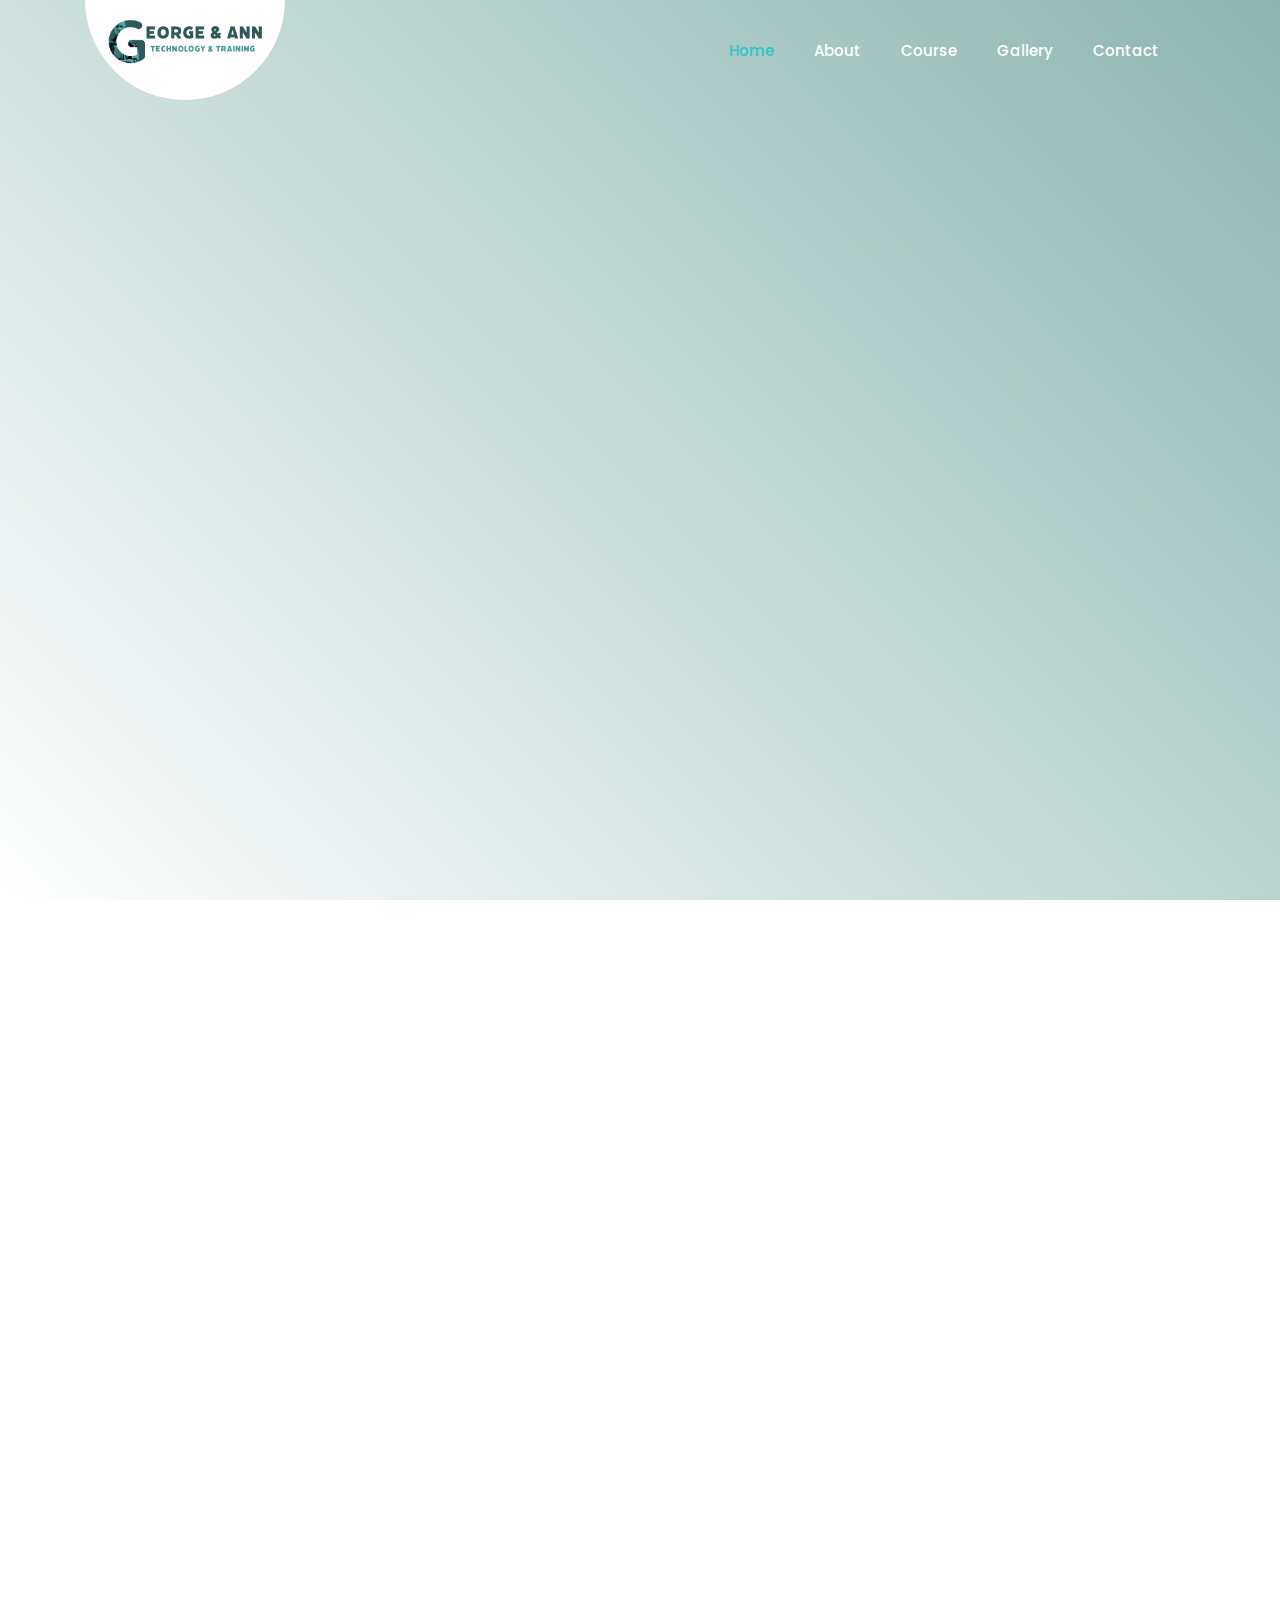
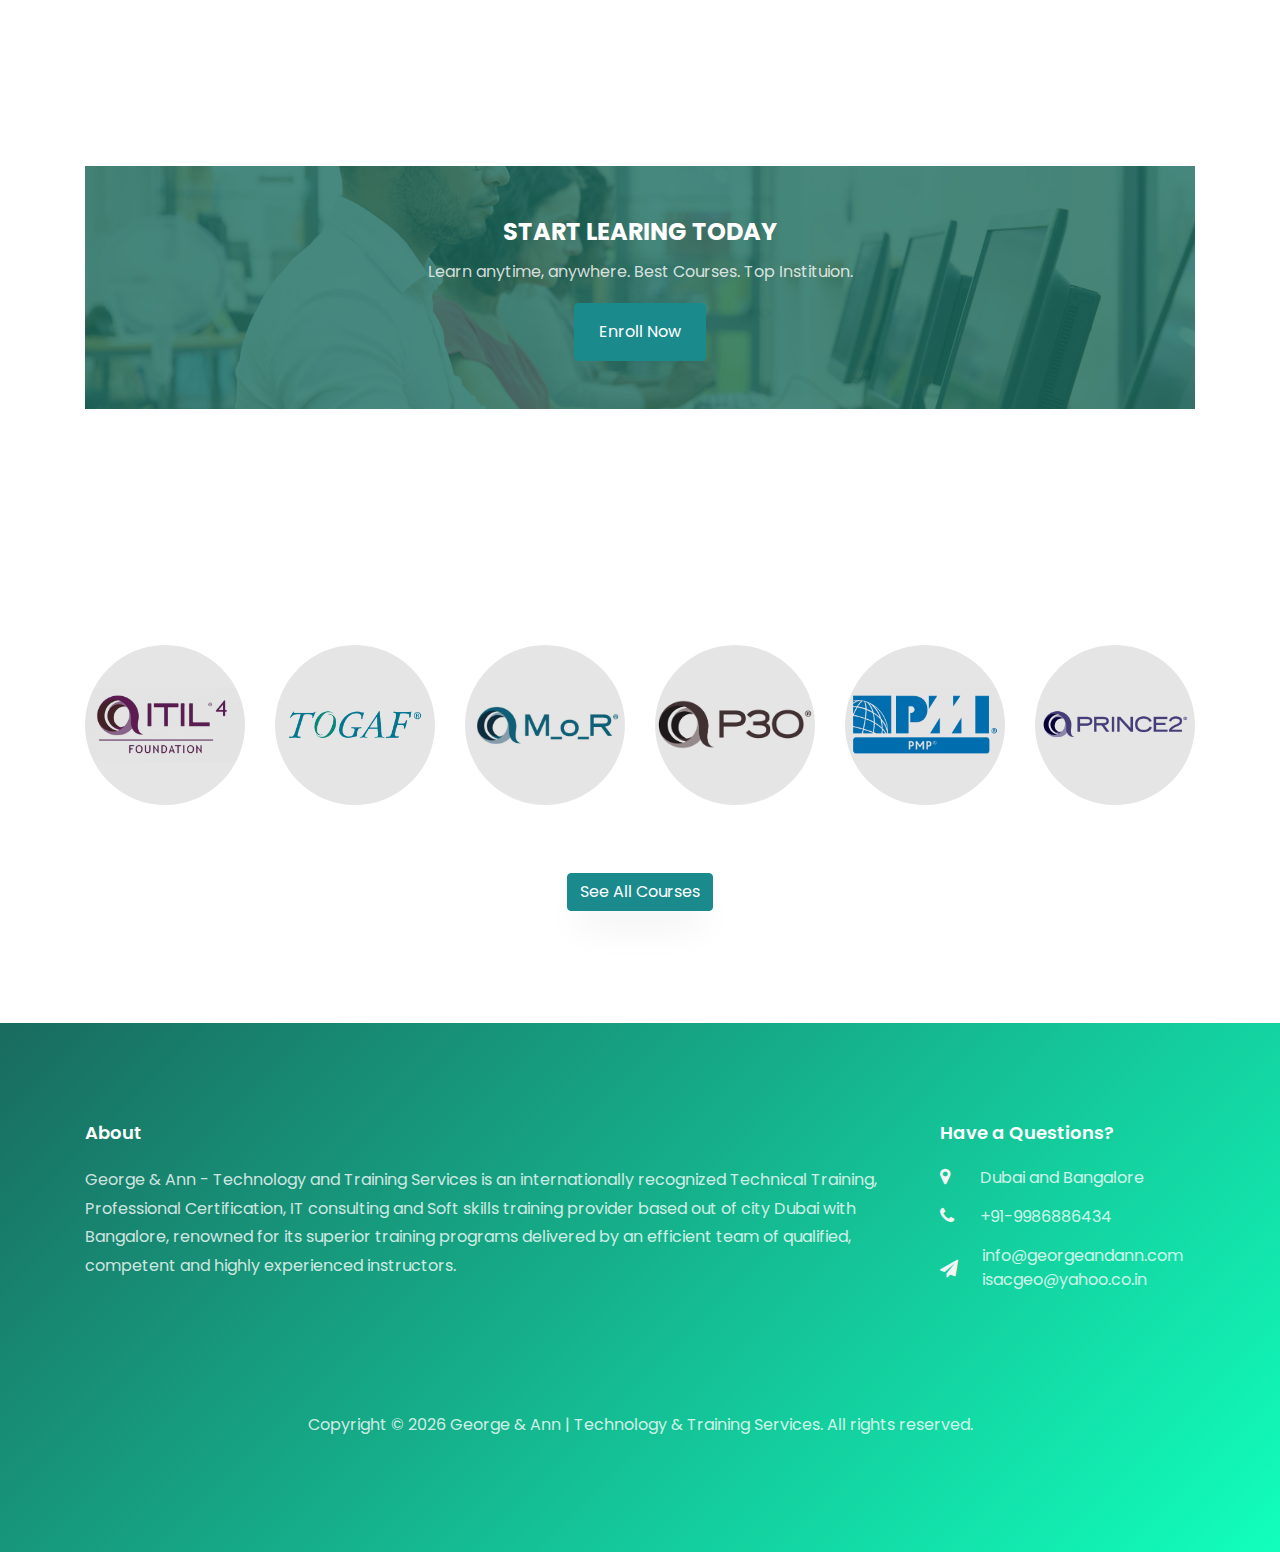
==== index.html @ aa839627 "changes in banner" ====
<!DOCTYPE html>
<html lang="en">
  <head>
    <title>GeorgeAndAnn - home</title>
    <meta charset="utf-8" />
    <meta
      name="viewport"
      content="width=device-width, initial-scale=1, shrink-to-fit=no"
    />

    <link
      href="https://fonts.googleapis.com/css?family=Poppins:300,400,500,600,700,800,900"
      rel="stylesheet"
    />

    <link
      rel="stylesheet"
      href="https://stackpath.bootstrapcdn.com/font-awesome/4.7.0/css/font-awesome.min.css"
    />

    <link rel="stylesheet" href="css/animate.css" />

    <link rel="stylesheet" href="css/owl.carousel.min.css" />
    <link rel="stylesheet" href="css/owl.theme.default.min.css" />
    <link rel="stylesheet" href="css/magnific-popup.css" />

    <link rel="stylesheet" href="css/bootstrap-datepicker.css" />
    <link rel="stylesheet" href="css/jquery.timepicker.css" />

    <link rel="stylesheet" href="css/flaticon.css" />
    <link rel="stylesheet" href="css/style.css" />
  </head>
  <body>
    <nav
      class="navbar navbar-expand-lg navbar-dark ftco_navbar bg-dark ftco-navbar-light"
      id="ftco-navbar"
    >
      <div class="container">
        <div class="semicircle course">
          <img src="images/logo.png" />
        </div>        <button
          class="navbar-toggler"
          type="button"
          data-toggle="collapse"
          data-target="#ftco-nav"
          aria-controls="ftco-nav"
          aria-expanded="false"
          aria-label="Toggle navigation"
        >
          <span class="oi oi-menu"></span> Menu
        </button>

        <div class="collapse navbar-collapse" id="ftco-nav">
          <ul class="navbar-nav ml-auto">
            <li class="nav-item active">
              <a href="index.html" class="nav-link">Home</a>
            </li>
            <li class="nav-item">
              <a href="about.html" class="nav-link">About</a>
            </li>
            <li class="nav-item">
              <a href="course.html" class="nav-link">Course</a>
            </li>
            <li class="nav-item">
              <a href="gallery.html" class="nav-link">Gallery</a>
            </li>
            <li class="nav-item">
              <a href="contact.html" class="nav-link">Contact</a>
            </li>
          </ul>
        </div>
      </div>
    </nav>
    <!-- END nav -->

    <!-- <div
      class="hero-wrap js-fullheight"
    >
      <section class="home">
        <div class="description">
          <h1 class="title">
            <span class="gradient-text">George&Ann</span> 
          </h1>
          <h2>Excellence is never an accident</h2>
          <p class="paragraph">
            George & Ann is an internationally recognized Professional Certification, IT consulting and Soft skills training provider based out of IT city Bangalore<br>
          </p>
        </div>
  
        <div class="users-color-container">
          <span class="bubble"></span>
          <img
          class="bubble"
          src="images/Home/robo.png"
          alt="" />
          <span class="bubble"></span>

          <span class="bubble" ></span>
        </div>
      </section>

      <div class="overlay"></div>
      
    </div> -->

    <div class="hero-wrap js-fullheight" style="background-image: url('images/charlesdeluvio-Lks7vei-eAg-unsplash.jpg');">
      <div class="overlay"></div>
      <div class="container">
        <div class="row no-gutters slider-text js-fullheight align-items-center" data-scrollax-parent="true">
          <div class="col-md-7 ftco-animate">
            <span class="subheading">Welcome to George & Ann</span>
            <h1 class="mb-4">We Are Online Platform For Make Learn</h1>
            <p class="caps">Far far away, behind the word mountains, far from the countries Vokalia and Consonantia</p>
            <!-- <p class="mb-0"><a href="#" class="btn btn-primary">Our Course</a> <a href="#" class="btn btn-white">Learn More</a></p> -->
        </div>
    </div>
    </div>
    </div>

   

    <section class="ftco-section services-section">
        <div class="container">
          <div class="row d-flex">
            <div
              class="col-md-12 heading-section pr-md-5 ftco-animate d-flex align-items-center" style="padding-bottom: 2rem;"
            >
              <div class="w-100 mb-4 mb-md-0">
                <span class="subheading">Welcome to George & Ann</span>
                <p>
                    George & Ann - Technology and Training Services is an
                    internationally recognized Technical Training, Professional
                    Certification, IT consulting and Soft skills training provider based out
                    of city Dubai with Bangalore, renowned for its superior training
                    programs delivered by an efficient team of qualified, competent and
                    highly experienced instructors.
                </p>
                <p>
                    Passionate and dedicated with a commitment to delivering real
                    business value and benefits; we partner with organizations and
                    individuals to help address their needs and achieve their professional
                    goals. G&A provides organizations and individuals with a complete
                    and comprehensive suite of training offerings and modalities including
                    Classroom Training, Virtual training and Corporate Training.
                </p>
              </div>
            </div>
            <div class="col-md-12">
              <div class="row">
                <div
                  class="col-md-12 col-lg-4 d-flex align-self-stretch ftco-animate"
                  >
                  <div class="services">
                    <div
                      class="icon d-flex align-items-center justify-content-center"
                    >
                      <span class="flaticon-tools"></span>
                    </div>
                    <div class="media-body">
                      <h3 class="heading mb-3">What we do</h3>
                      <p>
                        Provide organizations and individuals with a complete and comprehensive suite of training
                        offerings and modalities including Classroom Training, Virtual training and Corporate Training.                      </p>
                    </div>
                  </div>
                </div>
                <div
                  class="col-md-12 col-lg-4 d-flex align-self-stretch ftco-animate"
                >
                  <div class="services">
                    <div
                      class="icon icon-2 d-flex align-items-center justify-content-center"
                    >
                      <span class="flaticon-instructor"></span>
                    </div>
                    <div class="media-body">
                      <h3 class="heading mb-3">Comprehensive Suite of Training Offerings</h3>
                      <p>
                        Successfully completed 300+ Classroom & Online trainings Internationally  <br>
                                          </p>
                    </div>
                  </div>
                </div>
                <div
                  class="col-md-12 col-lg-4 d-flex align-self-stretch ftco-animate"
                >
                  <div class="services">
                    <div
                      class="icon icon-3 d-flex align-items-center justify-content-center"
                    >
                      <span class="flaticon-quiz"></span>
                    </div>
                    <div class="media-body">
                      <h3 class="heading mb-3">Value and Benefits</h3>
                      <p>
                        Committed to delivering real business value and benefits to its clients and partners.                      </p>
                    </div>
                  </div>
                </div>
 
            </div>
          </div>
        </div>
      </section>


    <section class="ftco-intro ftco-section ftco-no-pb" style="padding-top: 0rem;">
        <div class="container">
            <div class="row justify-content-center">
                <div class="col-md-12 text-center">
                    <div class="img"  style="background-image: url(images/bg_4.jpg);">
                        <div class="overlay"></div>
                        <h2>Start Learing Today</h2>
                        <p>Learn anytime, anywhere. Best Courses. Top Instituion.</p>
                        <p class="mb-0"><a href="./course.html" class="btn btn-primary px-4 py-3">Enroll Now</a></p>
                    </div>
                </div>
            </div>
        </div>
    </section>

    <section class="ftco-section">
      <div class="container">
        <div class="row justify-content-center pb-4">
          <div class="col-md-12 heading-section text-center ftco-animate">
            <span class="subheading">Start Learning Today</span>
            <h2 class="mb-4">Course Category</h2>
          </div>
        </div>
        <div class="row justify-content-center">
          <div class="col-md-3 col-lg-2">
            <a
              href="#"
              class="course-category img d-flex align-items-center justify-content-center course"
              style="background-image: url(images/course/ITIFL.jpg)"
            >
              <div class="text w-100 text-center">
                <!-- <h3>ITIL</h3> -->
                <span></span>
              </div>
            </a>
          </div>
          <div class="col-md-3 col-lg-2">
            <a
              href="#"
              class="course course-category img d-flex align-items-center justify-content-center"
              style="background-image: url(images/course/togaf-9-certified.png)"
            >
              <div class="text w-100 text-center">
                <!-- <h3>TODAF</h3> -->
              </div>
            </a>
          </div>
          <div class="col-md-3 col-lg-2">
            <a
              href="#"
              class="course-category img d-flex align-items-center justify-content-center course"
              style="background-image: url(images/course/mor.png)"
            >
              <div class="text w-100 text-center">
                <!-- <h3>MOR</h3> -->
              </div>
            </a>
          </div>
          <div class="col-md-3 col-lg-2">
            <a
              href="#"
              class="course-category img d-flex align-items-center justify-content-center course"
              style="background-image: url(images/course/P30.png)"
            >
              <div class="text w-100 text-center">
                <!-- <h3>P30</h3> -->
              </div>
            </a>
          </div>
          <div class="col-md-3 col-lg-2">
            <a
              href="#"
              class="course-category img d-flex align-items-center justify-content-center course"
              style="background-image: url(images/course/PMP.png)"
            >
              <div class="text w-100 text-center">
                <!-- <h3>PMP</h3> -->
              </div>
            </a>
          </div>
          <div class="col-md-3 col-lg-2">
            <a
              href="#"
              class="course-category img d-flex align-items-center justify-content-center course"
              style="background-image: url(images/course/PRINCE2.png)"
            >
              <span class="text w-100 text-center">
                <!-- <h3>PRINCE2</h3> -->
              </span>
            </a>
          </div>
          <div class="col-md-12 text-center mt-5">
            <a href="./course.html" class="btn btn-secondary">See All Courses</a>
          </div>
        </div>
      </div>
    </section>



    <footer class="ftco-footer ftco-no-pt">
      <div class="container">
        <div class="row mb-5">
          <div class="col-md-9 pt-5">
            <div class="ftco-footer-widget pt-md-5 mb-4">
              <h2 class="ftco-heading-2">About</h2>
              <p>George & Ann - Technology and Training Services is an internationally recognized Technical Training, Professional Certification, IT consulting and Soft skills training provider based out of city Dubai with Bangalore, renowned for its superior training programs delivered by an efficient team of qualified, competent and highly experienced instructors.</p>
              <ul
                class="ftco-footer-social list-unstyled float-md-left float-lft"
              >
              <li class="ftco-animate"><a href="https://www.linkedin.com/company/george&ann-trainingandconsultancyservices/" target="_blank"><span class="fa fa-linkedin"></span></a></li>
              <!-- <li class="ftco-animate"><a href="#"><span class="fa fa-facebook"></span></a></li> -->
              <li class="ftco-animate"><a href="https://www.instagram.com/we_are_georgeandann/" target="_blank"><span class="fa fa-instagram"></span></a></li>
              <li class="ftco-animate"><a href="skype:isacgeo?call" target="_blank"><span class="fa fa-skype"></span></a></li>
              </ul>
            </div>
          </div>
          <!-- <div class="col-md pt-5">
            <div class="ftco-footer-widget pt-md-5 mb-4 ml-md-5">
              <h2 class="ftco-heading-2">Help Desk</h2>
              <ul class="list-unstyled">
                <li><a href="#" class="py-2 d-block">Customer Care</a></li>
                <li><a href="#" class="py-2 d-block">Legal Help</a></li>
                <li><a href="#" class="py-2 d-block">Services</a></li>
                <li><a href="#" class="py-2 d-block">Privacy and Policy</a></li>
                <li><a href="#" class="py-2 d-block">Refund Policy</a></li>
                <li><a href="#" class="py-2 d-block">Call Us</a></li>
              </ul>
            </div>
          </div>
          <div class="col-md pt-5">
            <div class="ftco-footer-widget pt-md-5 mb-4">
              <h2 class="ftco-heading-2">Recent Courses</h2>
              <ul class="list-unstyled">
                <li>
                  <a href="#" class="py-2 d-block">Computer Engineering</a>
                </li>
                <li><a href="#" class="py-2 d-block">Web Design</a></li>
                <li><a href="#" class="py-2 d-block">Business Studies</a></li>
                <li><a href="#" class="py-2 d-block">Civil Engineering</a></li>
                <li>
                  <a href="#" class="py-2 d-block">Computer Technician</a>
                </li>
                <li><a href="#" class="py-2 d-block">Web Developer</a></li>
              </ul>
            </div>
          </div> -->
          <div class="col-md-3 pt-5">
            <div class="ftco-footer-widget pt-md-5 mb-4">
              <h2 class="ftco-heading-2">Have a Questions?</h2>
              <div class="block-23 mb-3">
                <ul>
                  <li><span class="icon fa fa-map-marker"></span><span class="text">Dubai and Bangalore</span></li>
                  <li style="margin-bottom: 0%;"><a href="#"><span class="icon fa fa-phone"></span><span class="text">+91-9986886434</span></a></li>
                  <li><a href="#"><span class="icon fa fa-paper-plane" style="padding: 16px 24px 0px 0px;"></span><span class="text">info@georgeandann.com<br>isacgeo@yahoo.co.in</span></a></li>
                </ul>
              </div>
            </div>
          </div>
        </div>
        <div class="row">
          <div class="col-md-12 text-center">
            <p>
              <!-- Link back to Colorlib can't be removed. Template is licensed under CC BY 3.0. -->
              Copyright &copy;
              <script>
                document.write(new Date().getFullYear());
              </script>
              George & Ann | Technology & Training Services. All rights
              reserved.
              <!-- Link back to Colorlib can't be removed. Template is licensed under CC BY 3.0. -->
            </p>
          </div>
        </div>
      </div>
    </footer>

    <!-- loader -->
    <div id="ftco-loader" class="show fullscreen">
      <svg class="circular" width="48px" height="48px">
        <circle
          class="path-bg"
          cx="24"
          cy="24"
          r="22"
          fill="none"
          stroke-width="4"
          stroke="#eeeeee"
        />
        <circle
          class="path"
          cx="24"
          cy="24"
          r="22"
          fill="none"
          stroke-width="4"
          stroke-miterlimit="10"
          stroke="#F96D00"
        />
      </svg>
    </div>

    <script src="js/jquery.min.js"></script>
    <script src="js/jquery-migrate-3.0.1.min.js"></script>
    <script src="js/popper.min.js"></script>
    <script src="js/bootstrap.min.js"></script>
    <script src="js/jquery.easing.1.3.js"></script>
    <script src="js/jquery.waypoints.min.js"></script>
    <script src="js/jquery.stellar.min.js"></script>
    <script src="js/owl.carousel.min.js"></script>
    <script src="js/jquery.magnific-popup.min.js"></script>
    <script src="js/jquery.animateNumber.min.js"></script>
    <script src="js/bootstrap-datepicker.js"></script>
    <script src="js/scrollax.min.js"></script>
    <script src="js/main.js"></script>
  </body>
</html>
---- css/flaticon.css ----
/*
  	Flaticon icon font: Flaticon
  	Creation date: 04/01/2019 13:45
  	*/


@font-face {
  font-family: "Flaticon";
  src: url("../fonts/flaticon/font/Flaticon.eot");
  src: url("../fonts/flaticon/font/Flaticon.eot?#iefix") format("embedded-opentype"),
       url("../fonts/flaticon/font/Flaticon.woff") format("woff"),
       url("../fonts/flaticon/font/Flaticon.ttf") format("truetype"),
       url("../fonts/flaticon/font/Flaticon.svg#Flaticon") format("svg");
  font-weight: normal;
  font-style: normal;
}

@media screen and (-webkit-min-device-pixel-ratio:0) {
  @font-face {
    font-family: "Flaticon";
    src: url("../fonts/flaticon/font/Flaticon.svg#Flaticon") format("svg");
  }
}

[class^="flaticon-"]:before, [class*=" flaticon-"]:before,
[class^="flaticon-"]:after, [class*=" flaticon-"]:after {   
  font-family: Flaticon;
  font-style: normal;
  font-weight: normal;
  font-variant: normal;
  text-transform: none;
  line-height: 1;

  /* Better Font Rendering =========== */
  -webkit-font-smoothing: antialiased;
  -moz-osx-font-smoothing: grayscale;
}

.flaticon-graduated:before { content: "\f100"; }
.flaticon-online:before { content: "\f101"; }
.flaticon-instructor:before { content: "\f102"; }
.flaticon-tools:before { content: "\f103"; }
.flaticon-quiz:before { content: "\f104"; }
.flaticon-browser:before { content: "\f105"; }
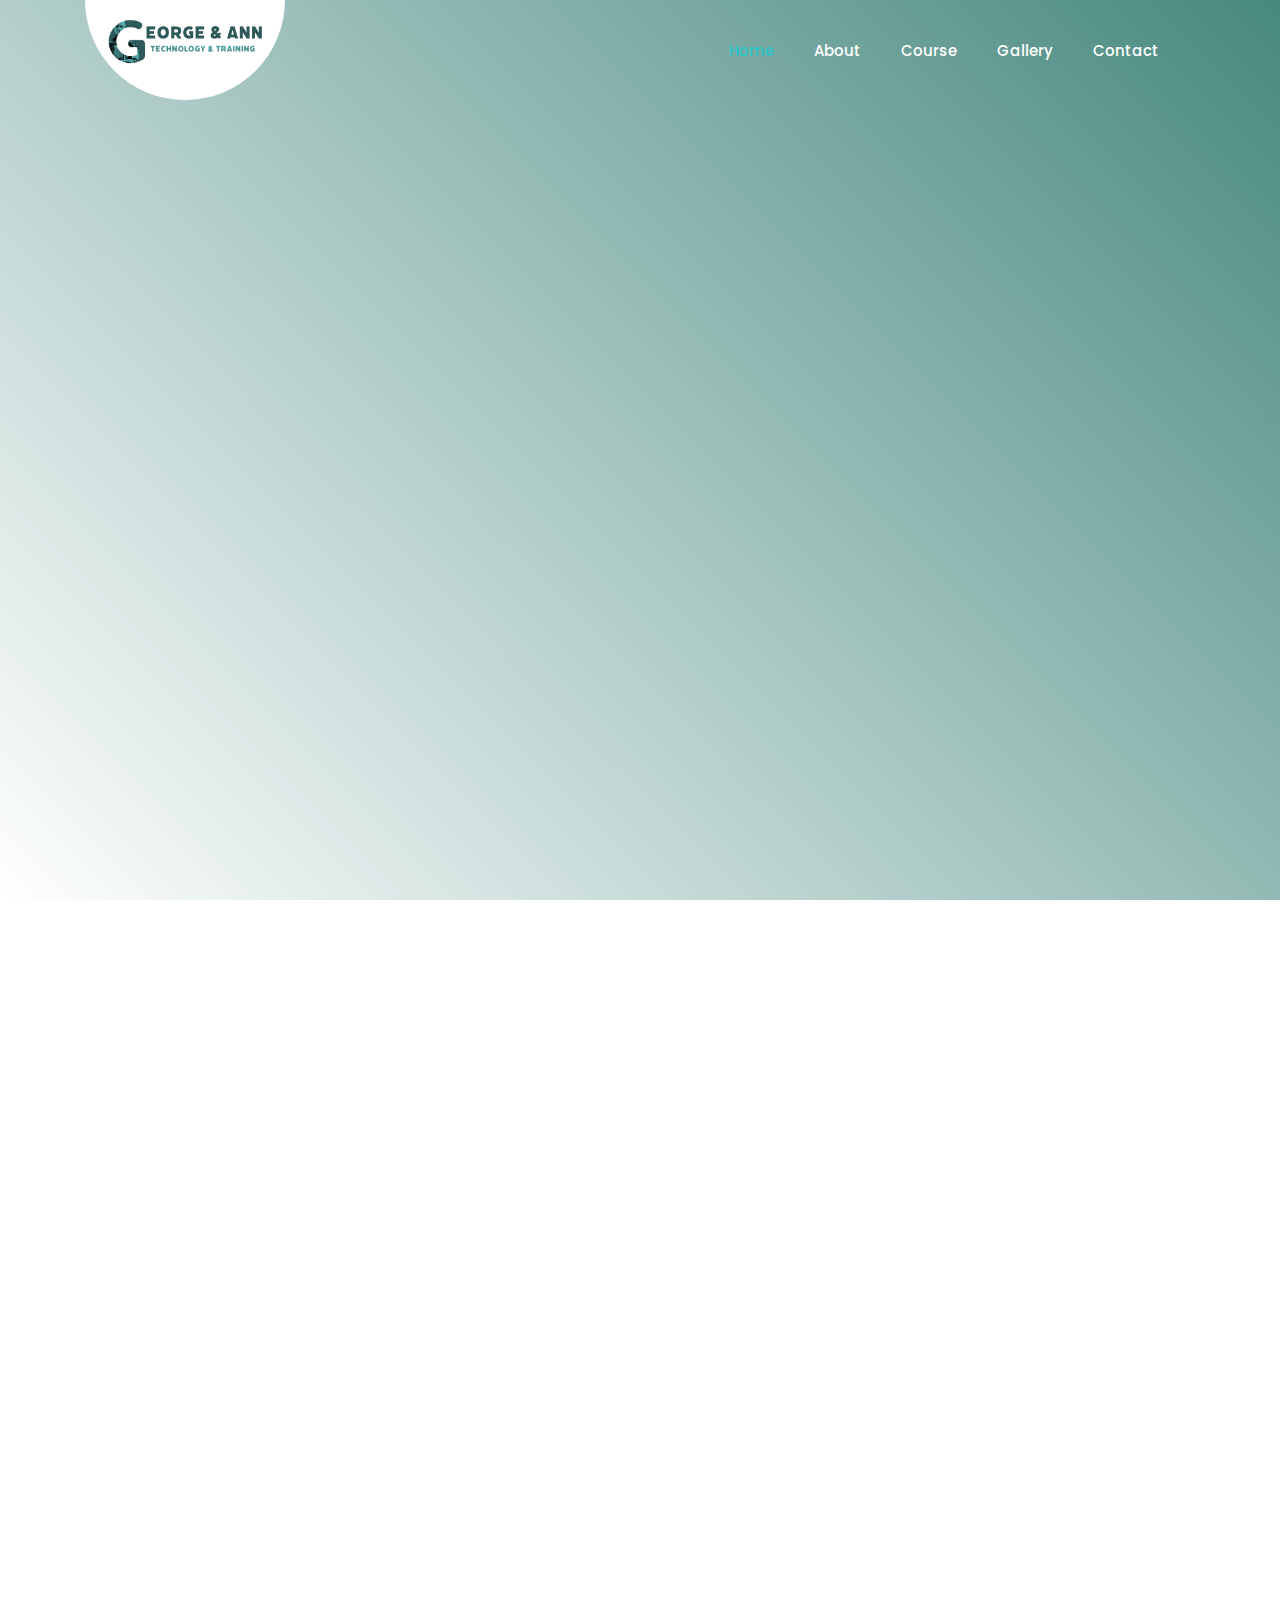
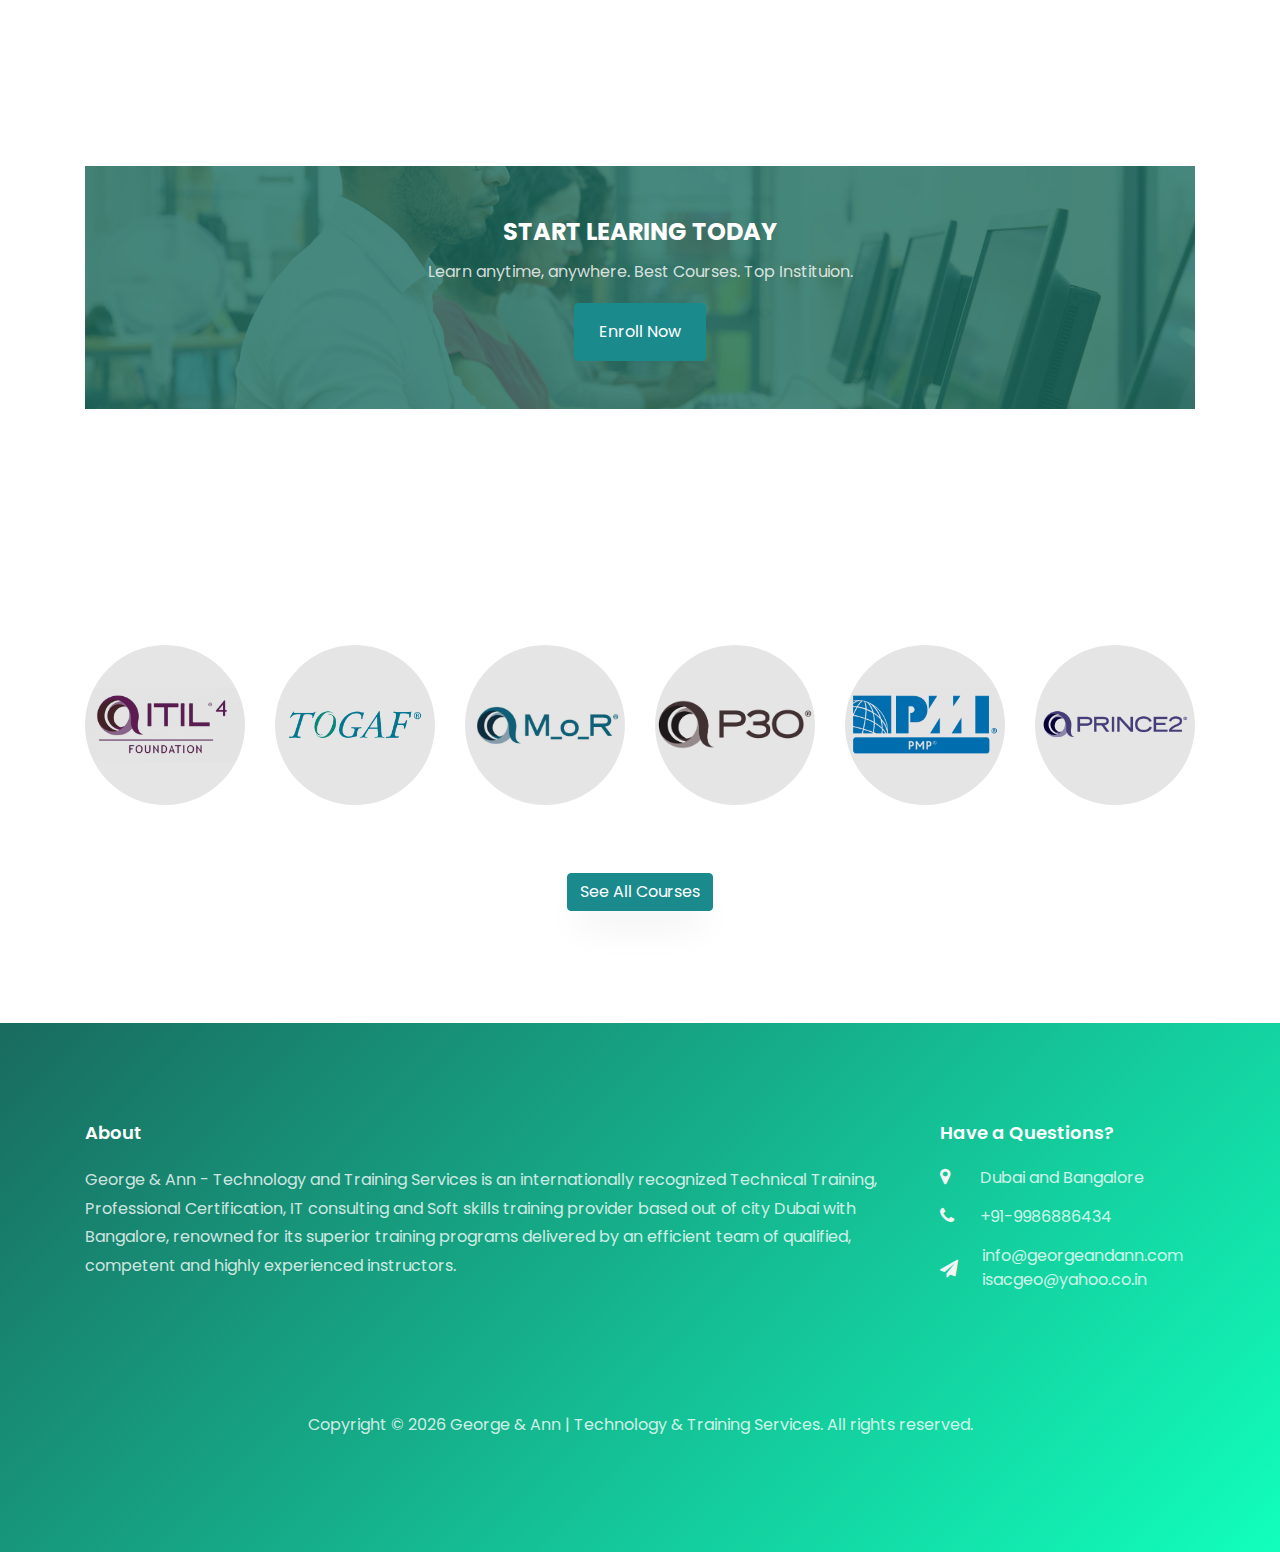
==== commit f2a2b9e9: "changes in content" ====
--- a/index.html
+++ b/index.html
@@ -109,8 +109,8 @@
         <div class="row no-gutters slider-text js-fullheight align-items-center" data-scrollax-parent="true">
           <div class="col-md-7 ftco-animate">
             <span class="subheading">Welcome to George & Ann</span>
-            <h1 class="mb-4">We Are Online Platform For Make Learn</h1>
-            <p class="caps">Far far away, behind the word mountains, far from the countries Vokalia and Consonantia</p>
+            <h1 class="mb-4">Excellence is never an accident</h1>
+            <!-- <p class="caps">Far far away, behind the word mountains, far from the countries Vokalia and Consonantia</p> -->
             <!-- <p class="mb-0"><a href="#" class="btn btn-primary">Our Course</a> <a href="#" class="btn btn-white">Learn More</a></p> -->
         </div>
     </div>
@@ -126,7 +126,7 @@
               class="col-md-12 heading-section pr-md-5 ftco-animate d-flex align-items-center" style="padding-bottom: 2rem;"
             >
               <div class="w-100 mb-4 mb-md-0">
-                <span class="subheading">Welcome to George & Ann</span>
+                <span class="subheading">Introduction to Welcome to George & Ann</span>
                 <p>
                     George & Ann - Technology and Training Services is an
                     internationally recognized Technical Training, Professional
--- a/css/style.css
+++ b/css/style.css
@@ -11269,7 +11269,7 @@
   right: 0;
   bottom: 0;
   content: "";
-  opacity: 0.5;
+  opacity: 0.8;
   background: rgba(32, 124, 229, 0);
   background: -moz-linear-gradient(
     45deg,
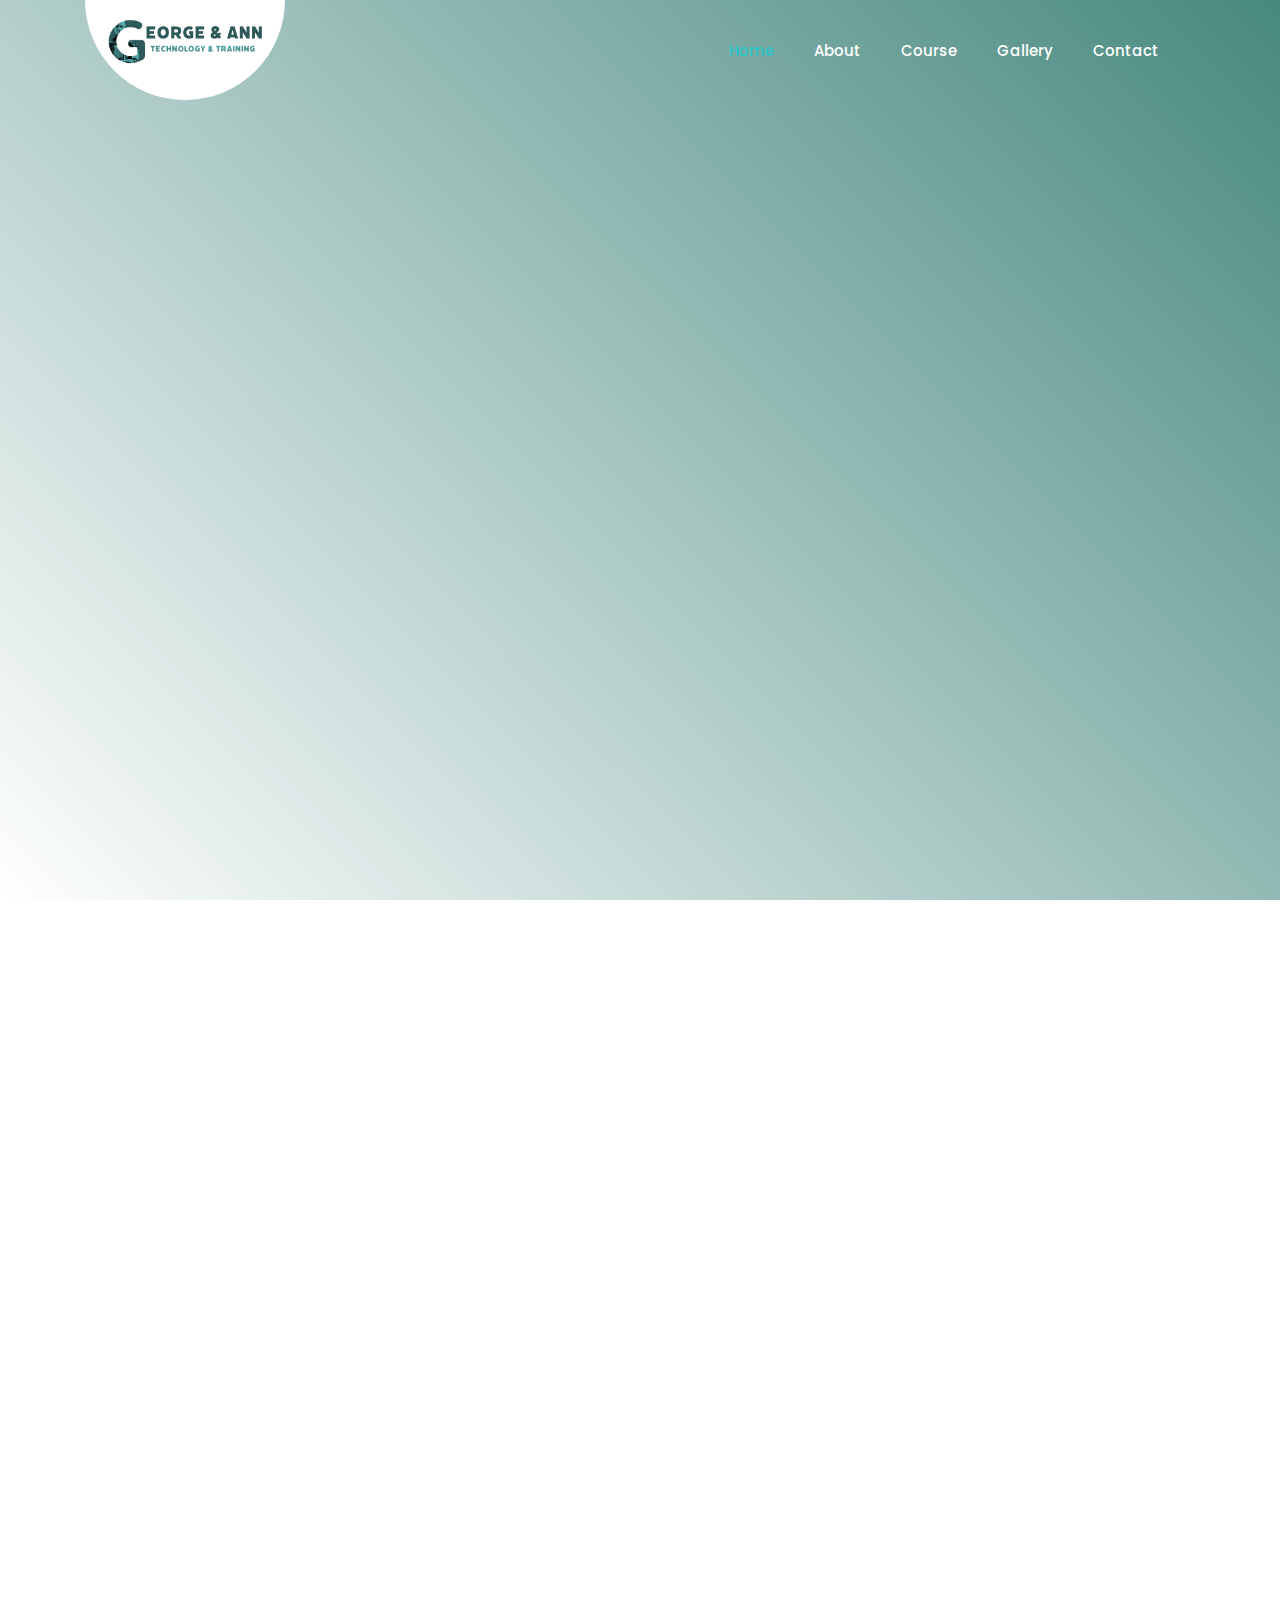
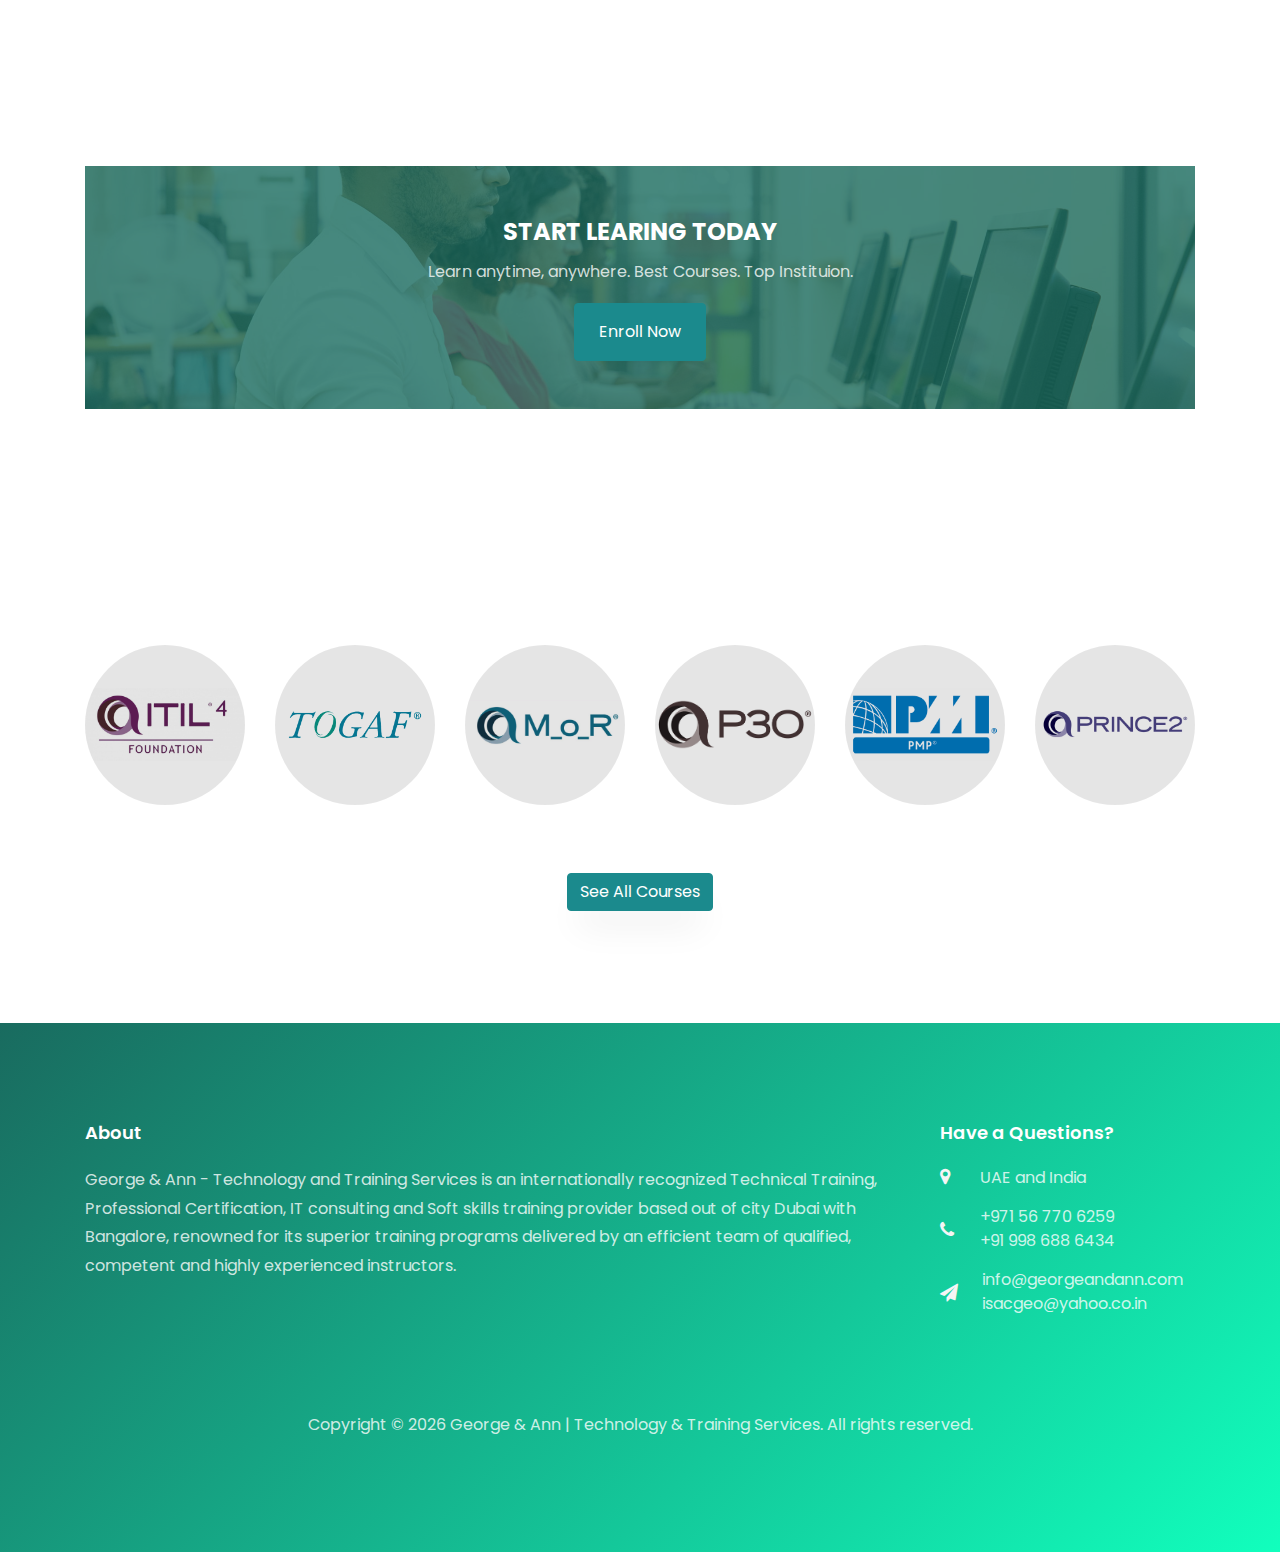
==== commit 51242ff8: "changes in phone number and location" ====
--- a/index.html
+++ b/index.html
@@ -356,8 +356,8 @@
               <h2 class="ftco-heading-2">Have a Questions?</h2>
               <div class="block-23 mb-3">
                 <ul>
-                  <li><span class="icon fa fa-map-marker"></span><span class="text">Dubai and Bangalore</span></li>
-                  <li style="margin-bottom: 0%;"><a href="#"><span class="icon fa fa-phone"></span><span class="text">+91-9986886434</span></a></li>
+                  <li><span class="icon fa fa-map-marker"></span><span class="text">UAE and India</span></li>
+                  <li style="margin-bottom: 0%;"><a href="#"><span class="icon fa fa-phone" style="padding: 16px 24px 0px 0px;"></span><span class="text">+971 56 770 6259<br>+91 998 688 6434</span></a></li>
                   <li><a href="#"><span class="icon fa fa-paper-plane" style="padding: 16px 24px 0px 0px;"></span><span class="text">info@georgeandann.com<br>isacgeo@yahoo.co.in</span></a></li>
                 </ul>
               </div>
--- a/css/style.css
+++ b/css/style.css
@@ -12084,7 +12084,7 @@
 }
 .staff-2 .text {
   position: relative;
-  padding: 20px;
+  padding: 9px 18px;
   background: rgba(255, 255, 255, 0.4);
   -moz-transition: all 0.3s ease;
   -o-transition: all 0.3s ease;
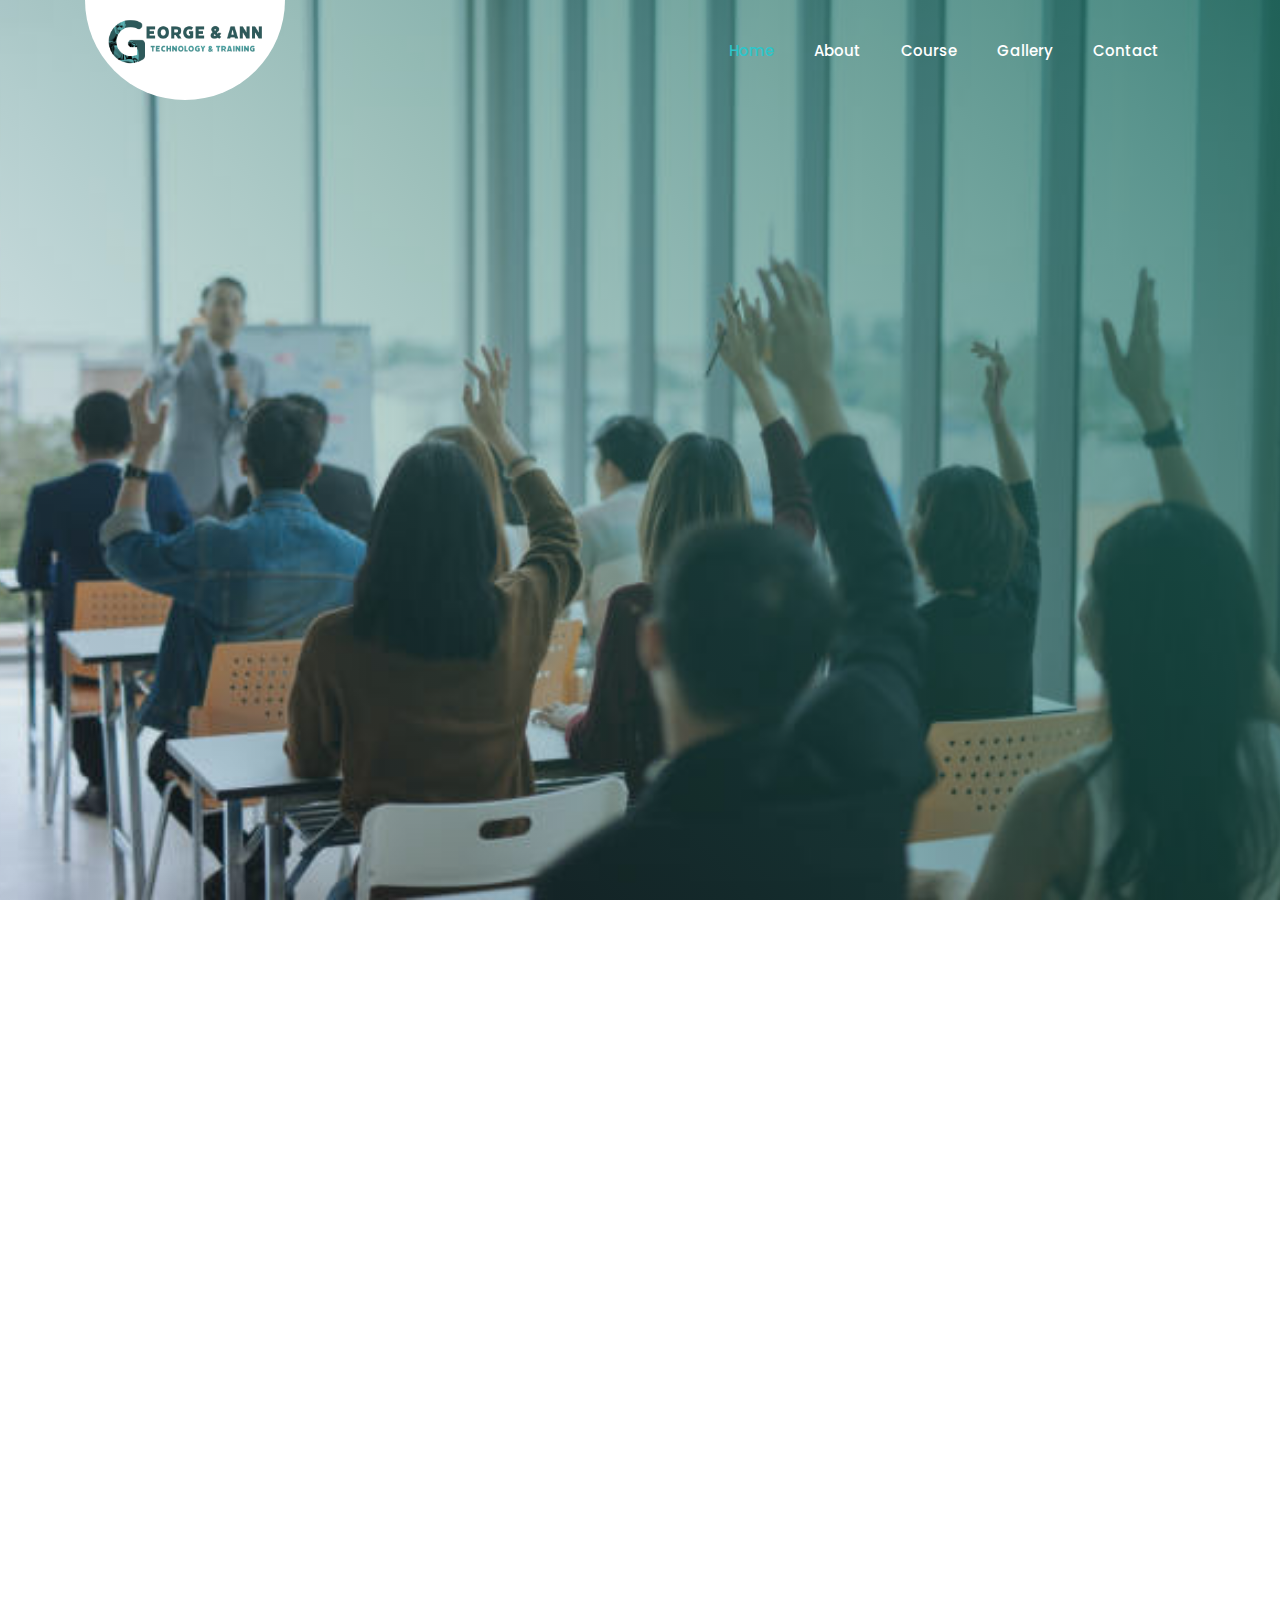
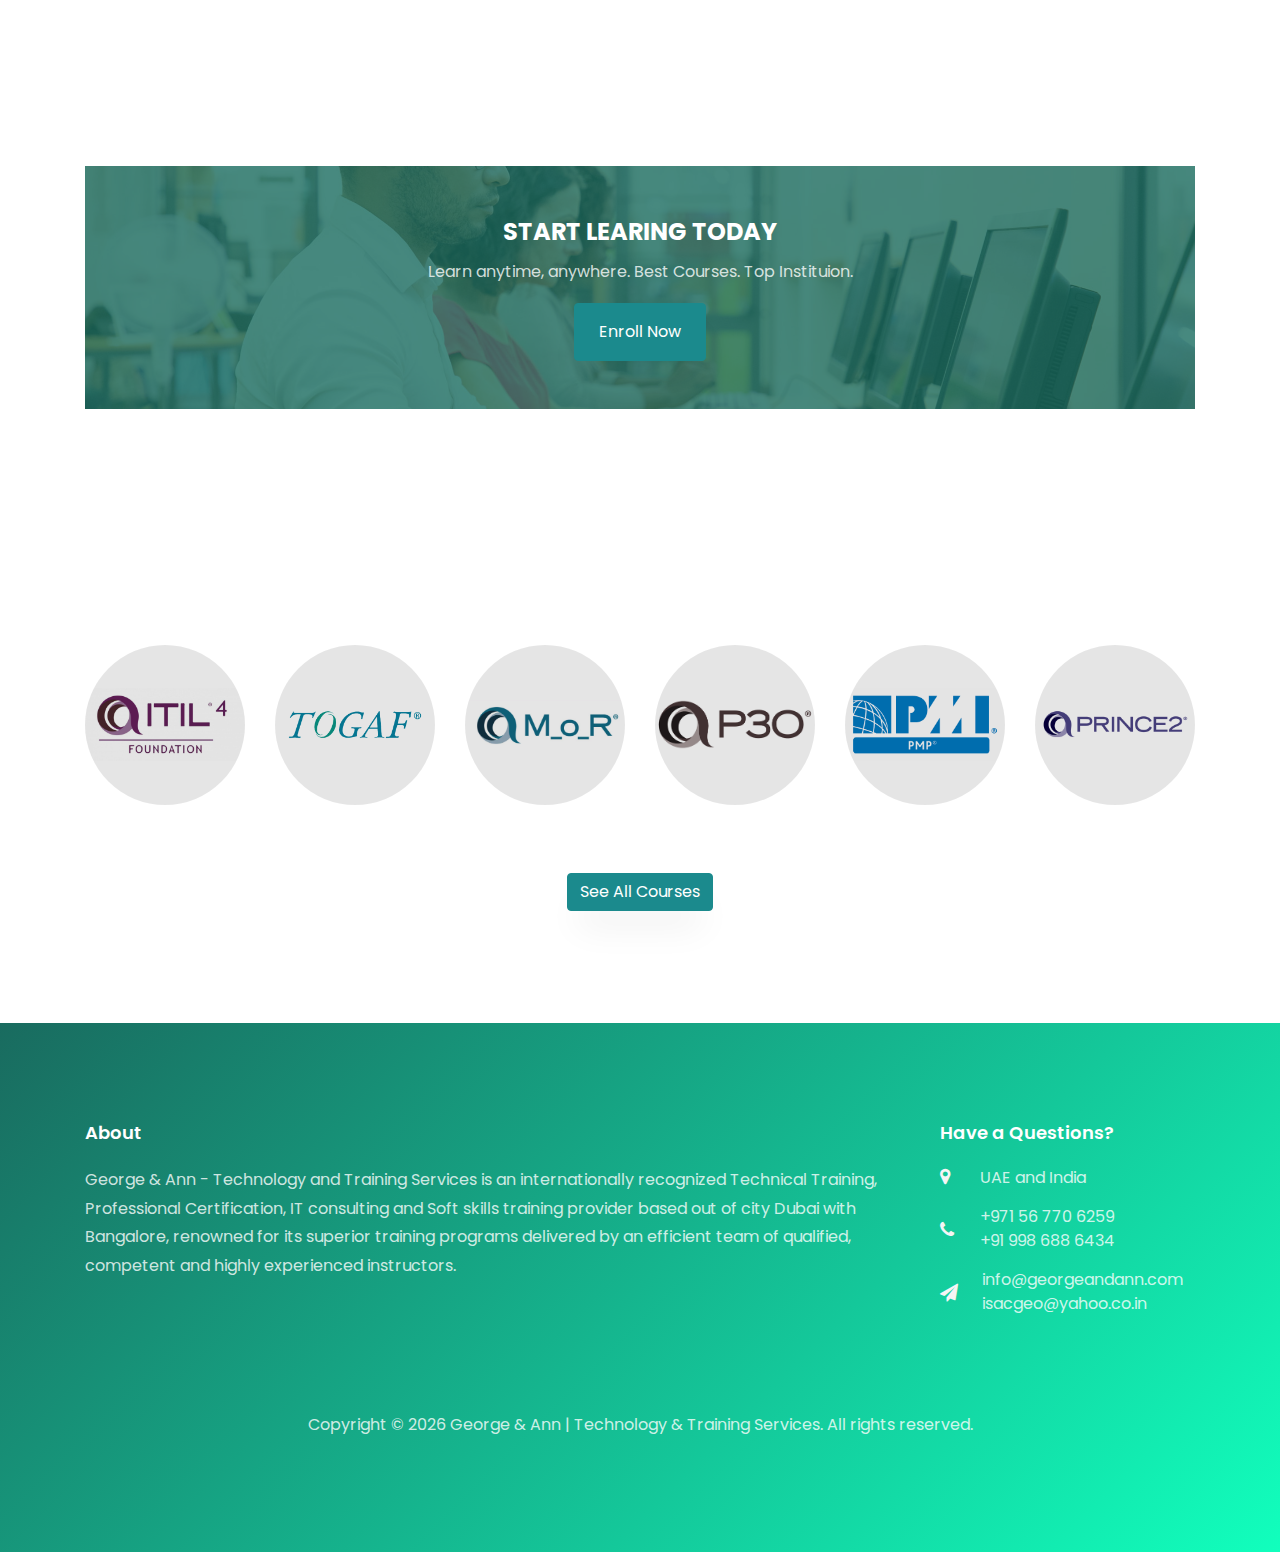
==== commit 8b0f3dda: "changes in images" ====
--- a/index.html
+++ b/index.html
@@ -103,7 +103,7 @@
       
     </div> -->
 
-    <div class="hero-wrap js-fullheight" style="background-image: url('images/charlesdeluvio-Lks7vei-eAg-unsplash.jpg');">
+    <div class="hero-wrap js-fullheight" style="background-image: url('images/classsnap.jpg');">
       <div class="overlay"></div>
       <div class="container">
         <div class="row no-gutters slider-text js-fullheight align-items-center" data-scrollax-parent="true">
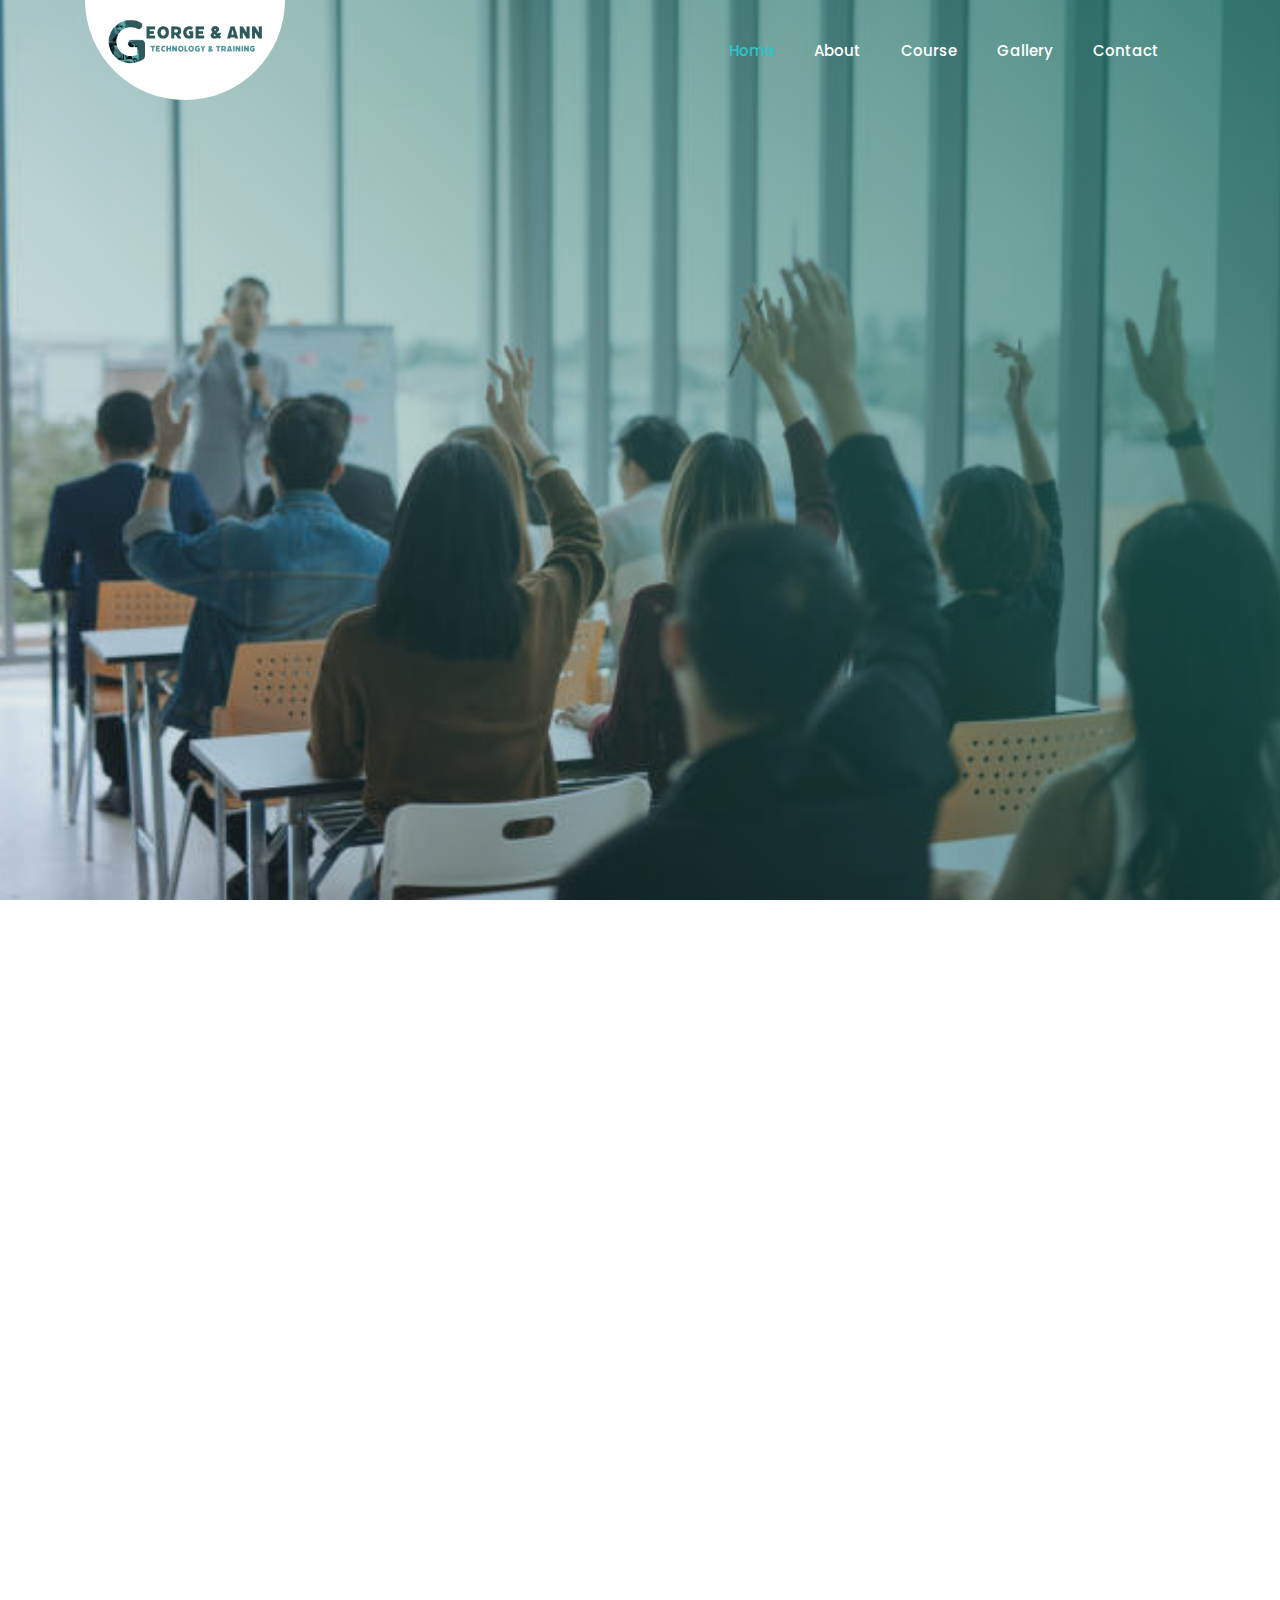
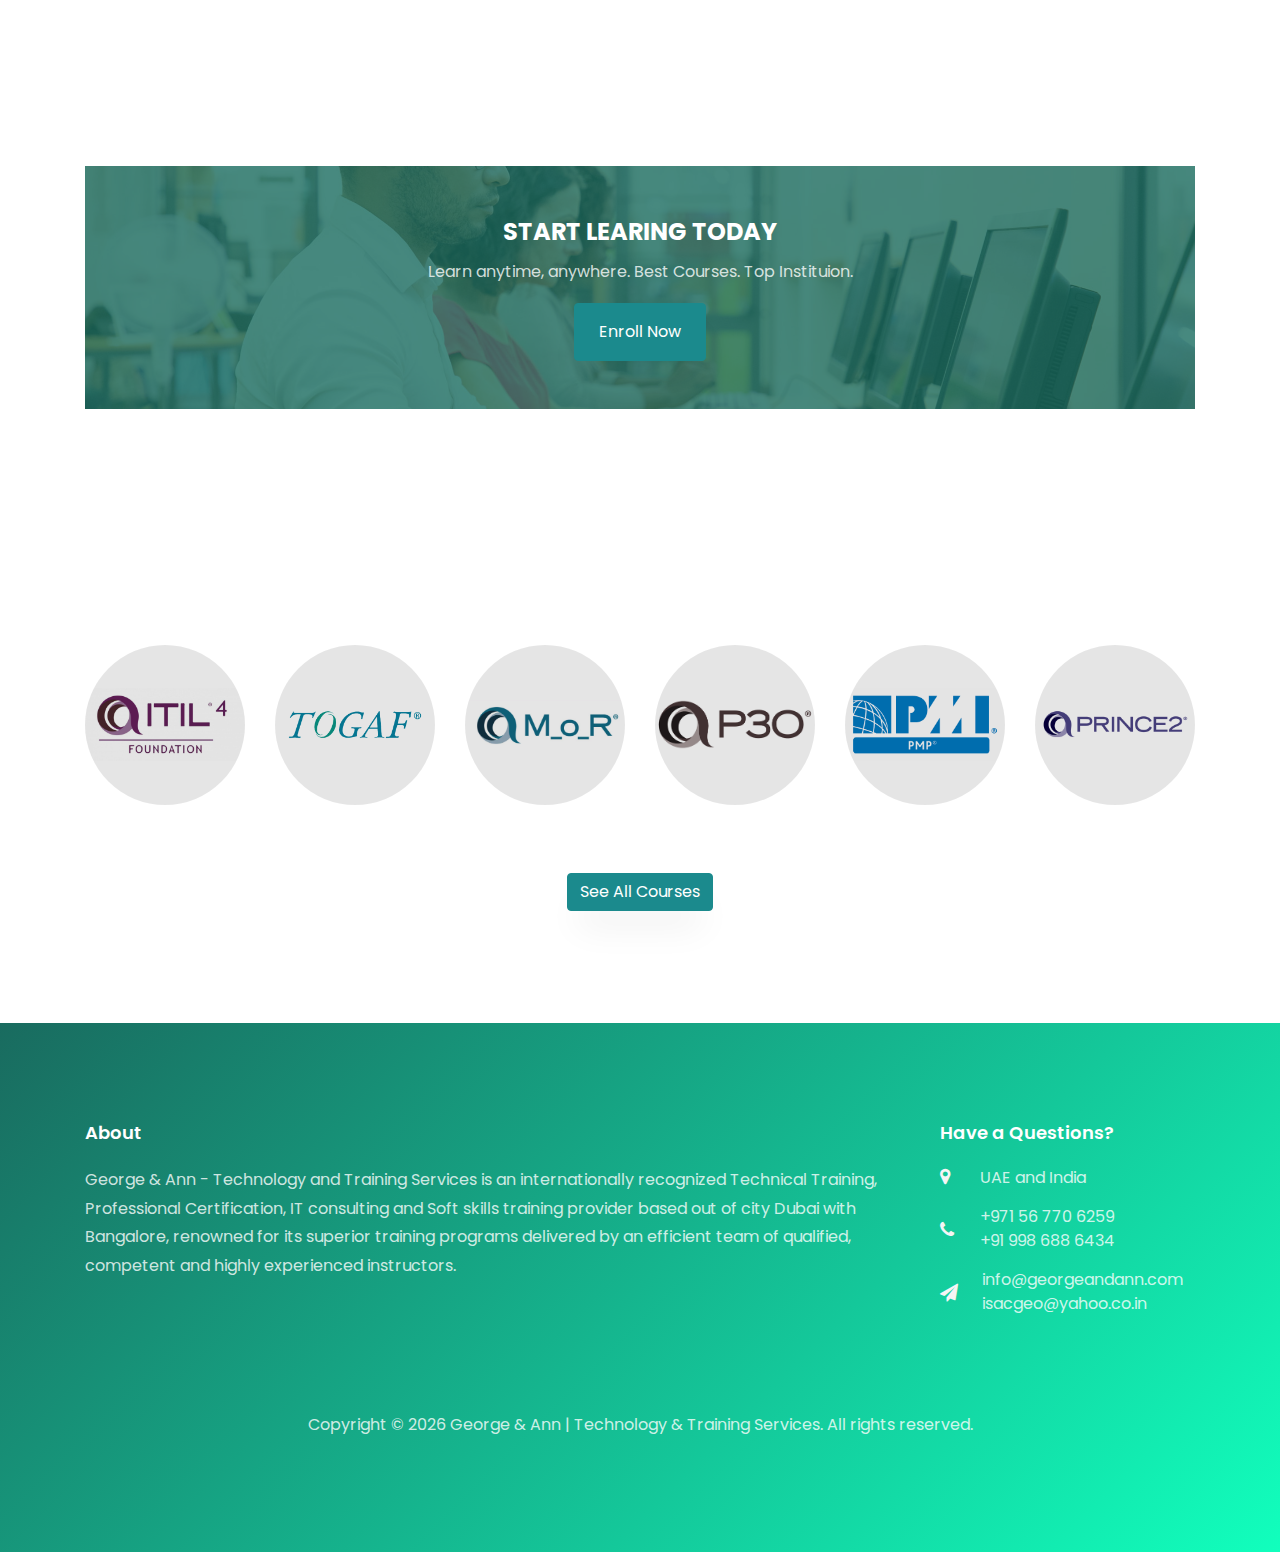
==== commit c4151d6a: "changes in gscript" ====
--- a/index.html
+++ b/index.html
@@ -1,6 +1,15 @@
 <!DOCTYPE html>
 <html lang="en">
   <head>
+    <!-- Google tag (gtag.js) -->
+<script async src="https://www.googletagmanager.com/gtag/js?id=G-21M3CCNMP0"></script>
+<script>
+  window.dataLayer = window.dataLayer || [];
+  function gtag(){dataLayer.push(arguments);}
+  gtag('js', new Date());
+
+  gtag('config', 'G-21M3CCNMP0');
+</script>
     <title>GeorgeAndAnn - home</title>
     <meta charset="utf-8" />
     <meta
--- a/css/style.css
+++ b/css/style.css
@@ -11259,7 +11259,7 @@
   position: inherit;
   background-size: cover;
   background-repeat: no-repeat;
-  background-position: center center;
+  background-position: 17% center;
   background-attachment: fixed;
 }
 .hero-wrap .overlay {
